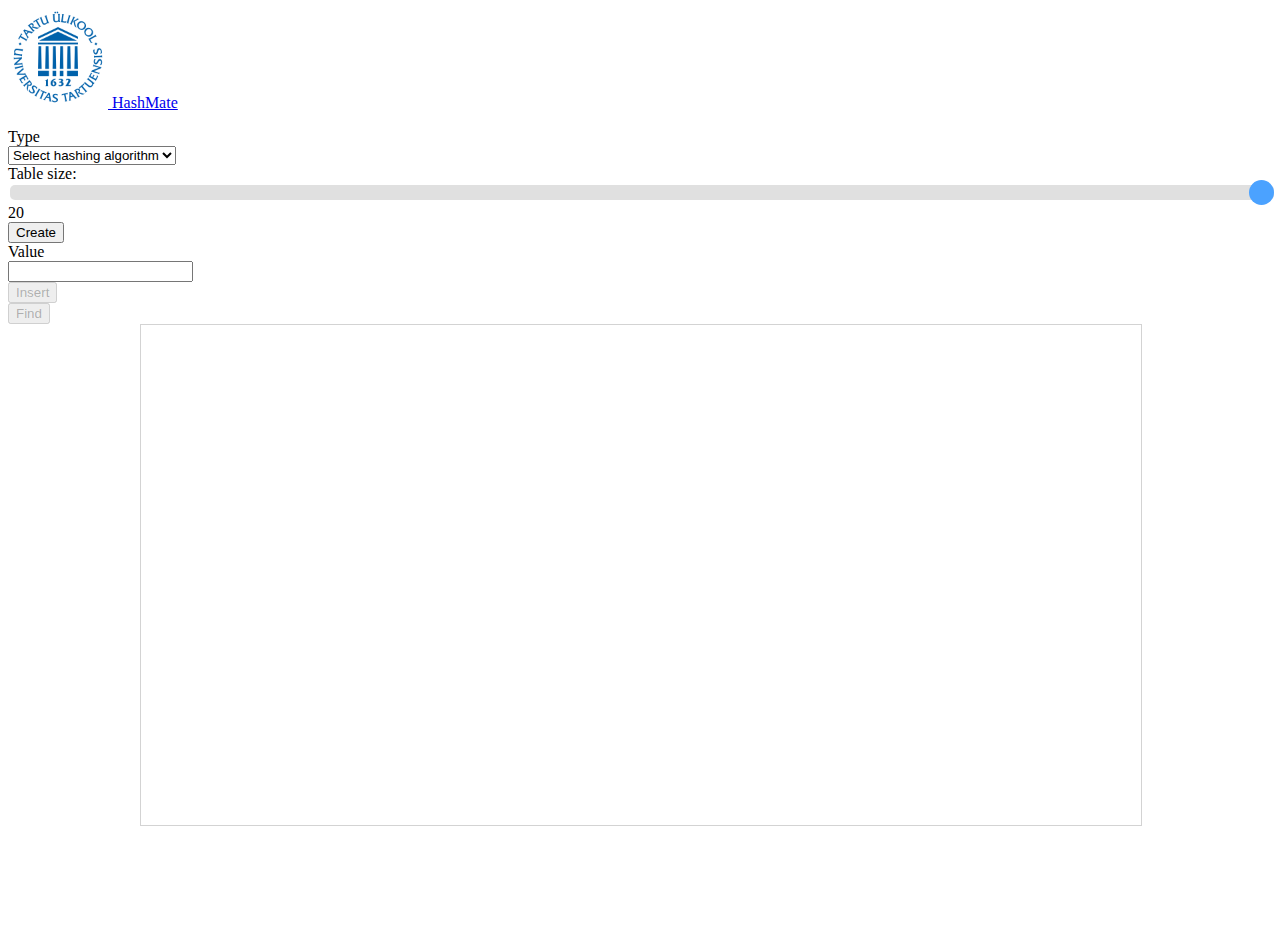
==== index.html @ 074255b1 "Fixed Universal hashing interface" ====
<!doctype html>
<html lang="en">

<head>
    <!-- Required meta tags -->
    <meta charset="utf-8">
    <meta name="viewport" content="width=device-width, initial-scale=1, shrink-to-fit=no">

    <!-- Bootstrap CSS -->
    <link rel="stylesheet" href="https://stackpath.bootstrapcdn.com/bootstrap/4.2.1/css/bootstrap.min.css" integrity="sha384-GJzZqFGwb1QTTN6wy59ffF1BuGJpLSa9DkKMp0DgiMDm4iYMj70gZWKYbI706tWS"
        crossorigin="anonymous">
    <link rel="stylesheet" href="css/custom.css">

    <title>Hashing visualisation</title>
</head>

<body>
    <nav class="navbar navbar-expand-sm bg-light">
        <div class="navbar-header">
            <a class="navbar-brand" href="#">
                <img src="imgs/UT.png" width="100" height="100" alt=""> HashMate
            </a>
        </div>
        <ul class="nav navbar-nav">
        </ul>
        </div>
    </nav>

    <div class="col-sm-8 offset-sm-4 text-center">

        <form>
            <div class="form-group row">
                <label for="selectType" class=" col-sm-1  col-form-label">Type</label>

                <div class="col-sm-2">
                    <select id="selectType" class="form-control" >
                        <option  disabled selected value="null"> Select hashing algorithm</option>
                        <option value="simple"> Simple mode hashing</option>
                        <option value="linear_probing"> Linear probing</option>
                        <option value="quadratic_probing"> Quadratic probing</option>
                        <option value="double_hashing"> Double hashing</option>
                        <option value="chaining"> Chainining</option>
                        <option value="linear"> Linear hashing</option>
                        <option value="universal"> Universal hashing</option>
                        <option value="extendible"> Extendible hashing</option>
                        <option value="bloom"> Bloom Filter</option>
                    </select>
                </div>
                <span id="error"></span>
            </div>

            <div class="form-group row">

                <label for="myRange" class=" col-sm-1  col-form-label">Table size: </label>


                <div class="col-sm-2">
                    <input type="range" min="1" max="20" value="50" class="slider" id="myRange"> <span id="demo"></span>
                </div>

                <div class="col-sm-1">
                    <input type="button" class="btn btn-primary " name="create" value="Create" onclick="createTable();">
                </div>

            </div>


            <div class="form-group row">

                <label for="value" class=" col-sm-1  col-form-label" id="valueLabel">Value</label>

                <div class="col-sm-2">
                    <input type="text" class="form-control" id="value">
                </div>

                <div class="col-sm-1">
                    <input type="button" class="btn btn-primary " id="insert" value="Insert"  disabled  onclick=validate() >
                </div>

                <input type="button" class="btn btn-primary " id="find" value="Find"  disabled   onclick=validateFinding() >
            </div>
    </div>
    </form>
    </div>


    <div id="container">
        <canvas id="canvas" width="1000" height="500" style="border:1px solid  #d3d3d3;"></canvas>
        <!-- Optional JavaScript -->
        <!-- jQuery first, then Popper.js, then Bootstrap JS -->
        <p id="description"></p>
        <table class="table table-hover table-condensed" id="bloomTable">
            <tbody id="bloomTableBody">
                <tr class="bloomRow"></tr>
            </tbody>
        </table>
    </div>
    <script>
            var slider = document.getElementById("myRange");
            var output = document.getElementById("demo");
            output.innerHTML = slider.value; // Display the default slider value
    
            // Update the current slider value (each time you drag the slider handle)
            slider.oninput = function () {
                output.innerHTML = this.value;
            }</script>

    <script src="https://code.jquery.com/jquery-3.3.1.slim.min.js" integrity="sha384-q8i/X+965DzO0rT7abK41JStQIAqVgRVzpbzo5smXKp4YfRvH+8abtTE1Pi6jizo"
    crossorigin="anonymous"></script>

    <script src="https://d3js.org/d3.v5.min.js"></script>

    <script src="js/Hash.js"></script>
    <script src="js/murmurhash3_gc.js"></script>
    <script src="js/md5.min.js"></script>

    <script src="https://cdnjs.cloudflare.com/ajax/libs/popper.js/1.14.6/umd/popper.min.js" integrity="sha384-wHAiFfRlMFy6i5SRaxvfOCifBUQy1xHdJ/yoi7FRNXMRBu5WHdZYu1hA6ZOblgut"
        crossorigin="anonymous"></script>
    <script src="https://stackpath.bootstrapcdn.com/bootstrap/4.2.1/js/bootstrap.min.js" integrity="sha384-B0UglyR+jN6CkvvICOB2joaf5I4l3gm9GU6Hc1og6Ls7i6U/mkkaduKaBhlAXv9k"
        crossorigin="anonymous"></script>
    <!--<script src="js/jquery.min.js"></script>-->

</body>

</html>
---- css/custom.css ----
#canvas {
  width: 1000px;
  height: 500px;
  border: 5px solid red;
}

#container {
    width: 1000px;
    height: 600px;
    margin: 0px auto;
    text-align: center;
  }
  

  .slidecontainer {
    width: 100%; /* Width of the outside container */
  }
  
  .slider {
    -webkit-appearance: none;
    width: 100%;
    height: 15px;
    border-radius: 5px;   
    background: #d3d3d3;
    outline: none;
    opacity: 0.7;
    -webkit-transition: .2s;
    transition: opacity .2s;
  }
  
  .slider::-webkit-slider-thumb {
    -webkit-appearance: none;
    appearance: none;
    width: 25px;
    height: 25px;
    border-radius: 50%; 
    background:#007bff;
    border-color: #007bff;
    cursor: pointer;
  }
  
  .slider::-moz-range-thumb {
    width: 25px;
    height: 25px;
    border-radius: 50%;
    background: #007bff;
    border-color:#007bff;
    cursor: pointer;
  }

  svg {
    width: 100%;
    height: 100%;
  }
  
  .bar {
    fill: #80cbc4;
  }
  
  text {
    font-size: 12px;
    fill: #000;
  }
  
  path {
    stroke: gray;
  }
  
  line {
    stroke: gray;
  }
  
  line#limit {
    stroke: #FED966;
    stroke-width: 3;
    stroke-dasharray: 3 6;
  }
  
  .grid path {
    stroke-width: 0;
  }
  
  .grid .tick line {
    stroke: #9FAAAE;
    stroke-opacity: 0.3;
  }
  
  text.divergence {
    font-size: 14px;
    fill: #2F4A6D;
  }
  
  text.value {
    font-size: 14px;
  }
  
  text.title {
    font-size: 22px;
    font-weight: 600;
  }
  
  text.label {
    font-size: 14px;
    font-weight: 400;
  }
  
  text.source {
    font-size: 10px;
  }
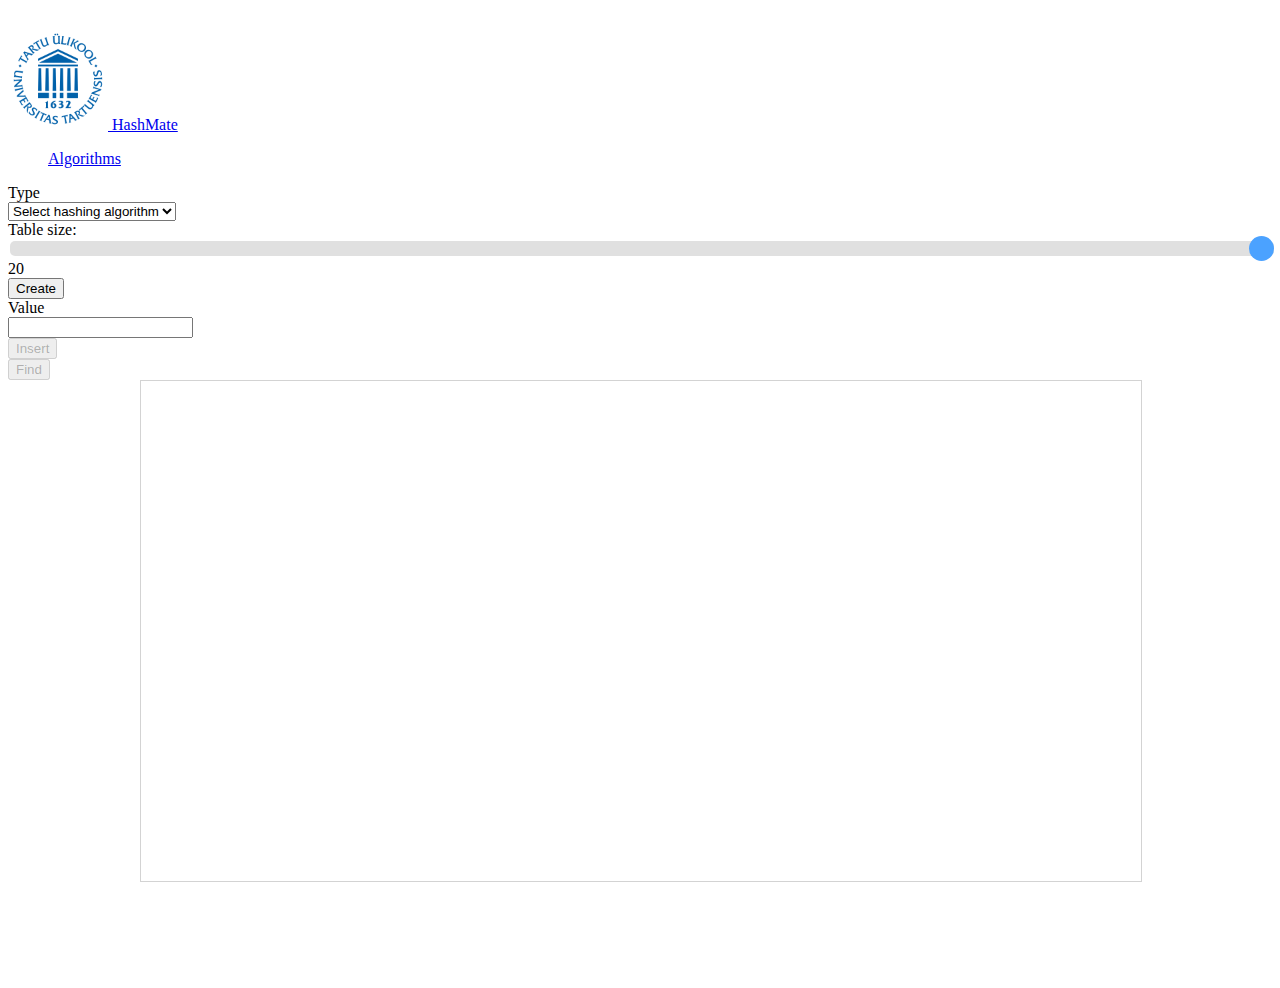
==== commit 61556aaa: "Merge branch 'test' into feature-universal" ====
--- a/index.html
+++ b/index.html
@@ -17,13 +17,14 @@
 <body>
     <nav class="navbar navbar-expand-sm bg-light">
         <div class="navbar-header">
-            <a class="navbar-brand" href="#">
+            <a class="navbar-brand" href="index.html">
                 <img src="imgs/UT.png" width="100" height="100" alt=""> HashMate
             </a>
         </div>
         <ul class="nav navbar-nav">
+                <a class="nav-link" href="algorithms.html">Algorithms</a>
+
         </ul>
-        </div>
     </nav>
 
     <div class="col-sm-8 offset-sm-4 text-center">
--- a/css/custom.css
+++ b/css/custom.css
@@ -1,3 +1,7 @@
+
+/*https://www.w3schools.com/howto/howto_js_rangeslider.asp*/
+
+
 
 #canvas {
   width: 1000px;
@@ -107,4 +111,9 @@
   
   text.source {
     font-size: 10px;
-  }+  }
+
+  body {
+    margin-top: 30px;
+    background-color: white;
+  }
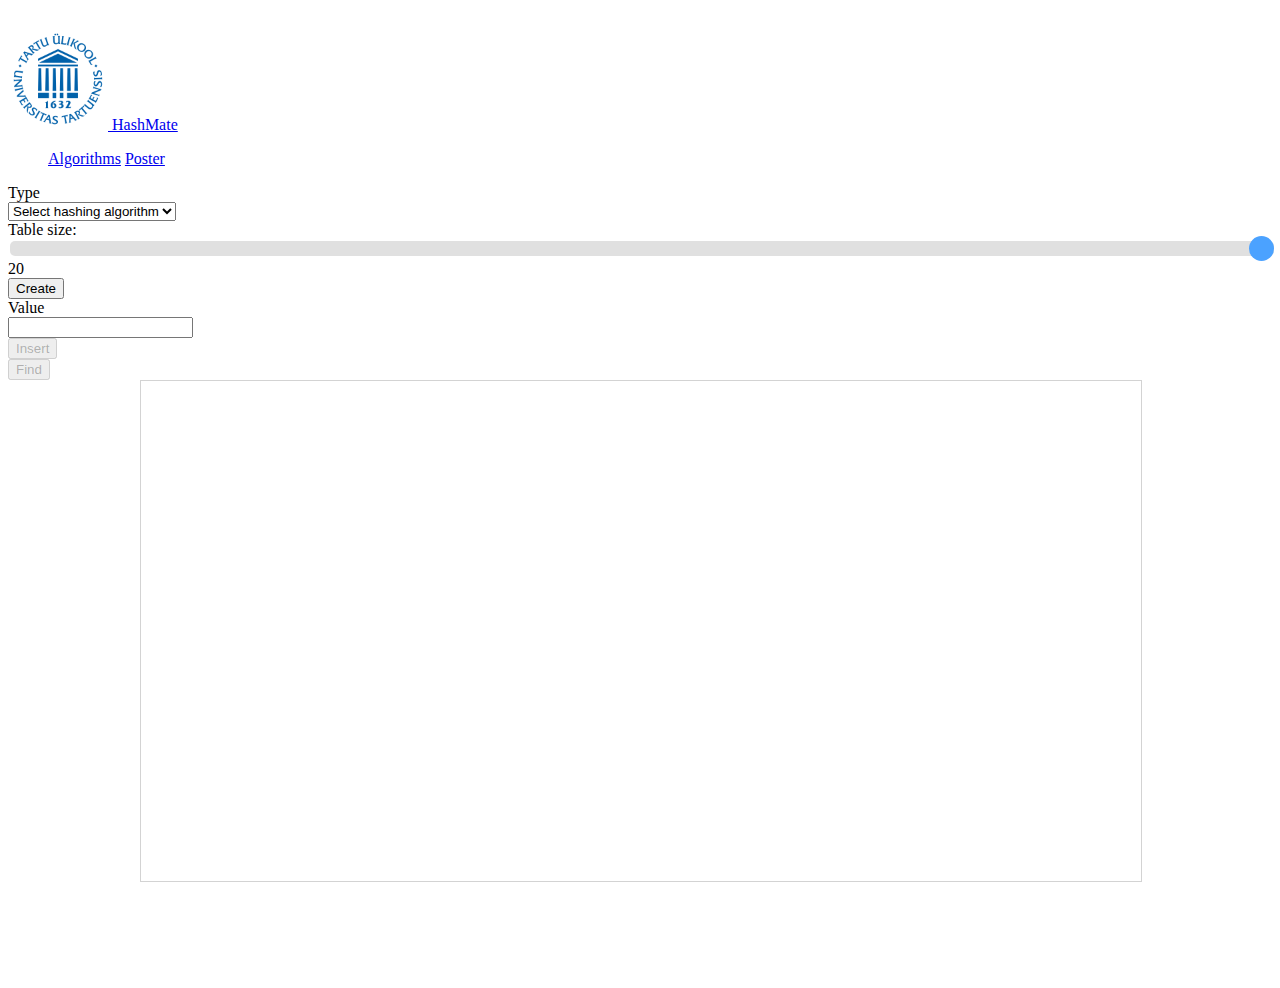
==== commit f792a9da: "Poster added" ====
--- a/index.html
+++ b/index.html
@@ -23,6 +23,8 @@
         </div>
         <ul class="nav navbar-nav">
                 <a class="nav-link" href="algorithms.html">Algorithms</a>
+                <a class="nav-link" href="imgs/HashMate.pdf">Poster</a>
+
 
         </ul>
     </nav>
@@ -39,11 +41,8 @@
                         <option value="simple"> Simple mode hashing</option>
                         <option value="linear_probing"> Linear probing</option>
                         <option value="quadratic_probing"> Quadratic probing</option>
-                        <option value="double_hashing"> Double hashing</option>
                         <option value="chaining"> Chainining</option>
-                        <option value="linear"> Linear hashing</option>
                         <option value="universal"> Universal hashing</option>
-                        <option value="extendible"> Extendible hashing</option>
                         <option value="bloom"> Bloom Filter</option>
                     </select>
                 </div>
